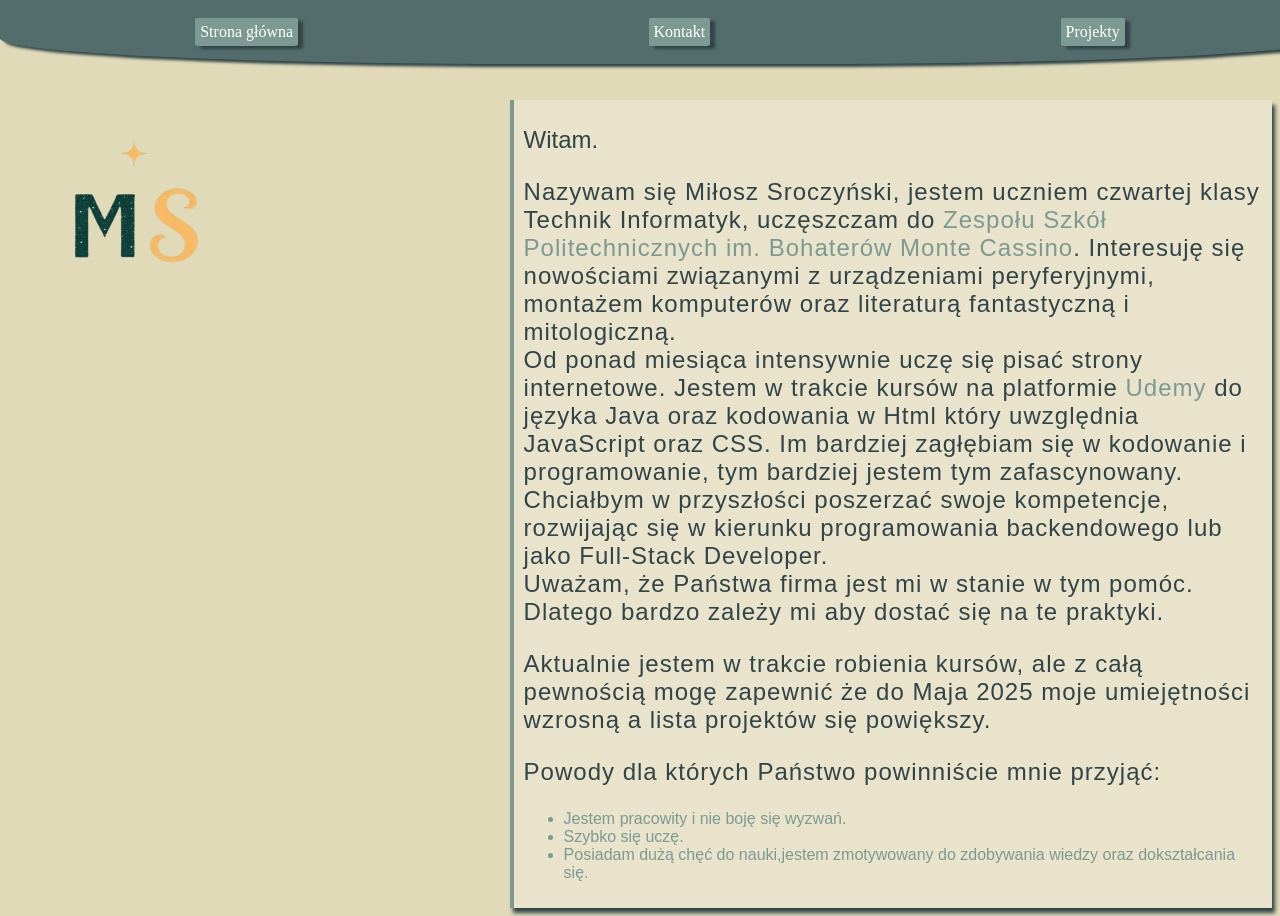
==== index.html @ 12050501 "Add files via upload" ====
<!DOCTYPE html>
<html lang="pl">
<head>
    <meta charset="UTF-8">
    <title>Projekty</title>
    <meta name="author" content="Miłosz Sroczyński 26.11.2024"/>
    <meta name="description" content="Witam, nazywam się Miłosz Sroczyński, a to jest moje CV."/>
    <link rel="icon" type="image/png" href="images/c760b769-28a0-4994-8ced-ac68c66941f7-removebg-preview.png" size="48x48"/>
    <meta name="viewport" content="width=device-width, initial-scale=1.0"/>
    <link rel="stylesheet"  href="css/style.css"/>

</head>
    <body>
        <div class="naglowek">
            <a id="linki" href="index.html">Strona główna</a>
            <a id="linki" href="/html/kontakt.html">Kontakt</a>
            <a id="linki" href="html/projekty.html">Projekty</a>
        </div>
        <div class="zdjecie"><img src="images/logo.png" alt="zdjecie" ></div>
        
        <div class="kontener">
                <div class="tekst"> 
                    <h1>Witam.</h1>
                    <p>Nazywam się Miłosz Sroczyński, jestem uczniem czwartej klasy Technik Informatyk, uczęszczam do <a target="_blank" href="https://zspwrzesnia.pl/">Zespołu Szkół Politechnicznych im. Bohaterów Monte Cassino</a>. Interesuję się nowościami związanymi z urządzeniami peryferyjnymi, montażem komputerów oraz literaturą fantastyczną i mitologiczną.<br/>Od ponad miesiąca intensywnie uczę się pisać strony internetowe. Jestem w trakcie kursów na platformie <a target="_blank" href="https://www.udemy.com/">Udemy</a> do języka Java oraz kodowania w Html który uwzględnia JavaScript oraz CSS.
                  
                    Im bardziej zagłębiam się w kodowanie i programowanie, tym bardziej jestem tym zafascynowany.<br/>Chciałbym w przyszłości poszerzać swoje kompetencje, rozwijając się w kierunku programowania backendowego lub jako Full-Stack Developer.
                    <br/>Uważam, że Państwa firma jest mi w stanie w tym pomóc.
                    Dlatego bardzo zależy mi aby dostać się na te praktyki.
                </p>
                <p>Aktualnie jestem w trakcie robienia kursów, ale z całą pewnością mogę zapewnić że do Maja 2025 moje umiejętności wzrosną a lista projektów się powiększy.</p>
                <p>Powody dla których Państwo powinniście mnie przyjąć:</p>
                <ul>
                    <li>Jestem pracowity i nie boję się wyzwań.</li>
                    <li>Szybko się uczę.</li>
                    <li>Posiadam dużą chęć do nauki,jestem zmotywowany do zdobywania wiedzy oraz dokształcania się.</li>
                </ul>
                
            </div>
        </div>



    </body>
</html>
---- css/style.css ----
body{
    background-color: #e0dab8;
}
p{
    color: #314448;
    font: normal normal 400 1.5em 'Segoe UI', Tahoma, Geneva, Verdana, sans-serif;
    letter-spacing: 1px;
}
h1{
    color: #314448;
    font: normal normal 500 1.5em 'Segoe UI', Tahoma, Geneva, Verdana, sans-serif;

}
a:link{
    color: #7c9a92;
    text-decoration: none;
}
a:visited{
    color: #7c9a92;
    text-decoration: none;
}
.naglowek{
    position: fixed;
    top: 0;
    left: 0;
    width: 100%;
    height: 4rem;
    padding-left: 20px;
    padding-right: 30px;
    background-color: #536d6c;
    box-shadow: 5px 3px 3px #314448;
    display: flex;
    justify-content: space-between;
    align-items: center;
    border-bottom-left-radius: 40%;
    border-bottom-right-radius: 40%;

}
#linki{
    text-align: center;
    margin: 0 auto;
    padding: 5px;
    display: inline-block;
    box-shadow: 5px 3px 3px #314448;
    color: white;
    background-color: #7c9a92;
    border-radius: 5%;
}
#linki:hover{
    background-color: #e0dab8;
    color: #314448;
    transition: all 0.2s ease-out;
    border-radius: 10%;
    box-shadow: 5px 3px 3px #6e6e6e98;
    
    
}
.kontener{
    width: 60%;
    position: relative;
    margin-top: -250px;
    display: flex;
    margin-left: auto;
    border-left: 4px solid #7c9a92;
    background-color: #e8e3ca;
    box-shadow: 3px 5px 4px #314448;
}
.tekst{
    box-sizing: border-box;
    padding: 10px;
    widows
}
img{
    height: 250px;
    width: 250px;
}
.zdjecie{
    top: -100px;
    height: 250px;
    width: 250px;
    margin: center;
    align-items: center;
    justify-content: space-between;
    margin-top: 100px;
 
}
li{
    color: #7c9a92;
    font: normal normal 400 1em 'Segoe UI', Tahoma, Geneva, Verdana, sans-serif;
}
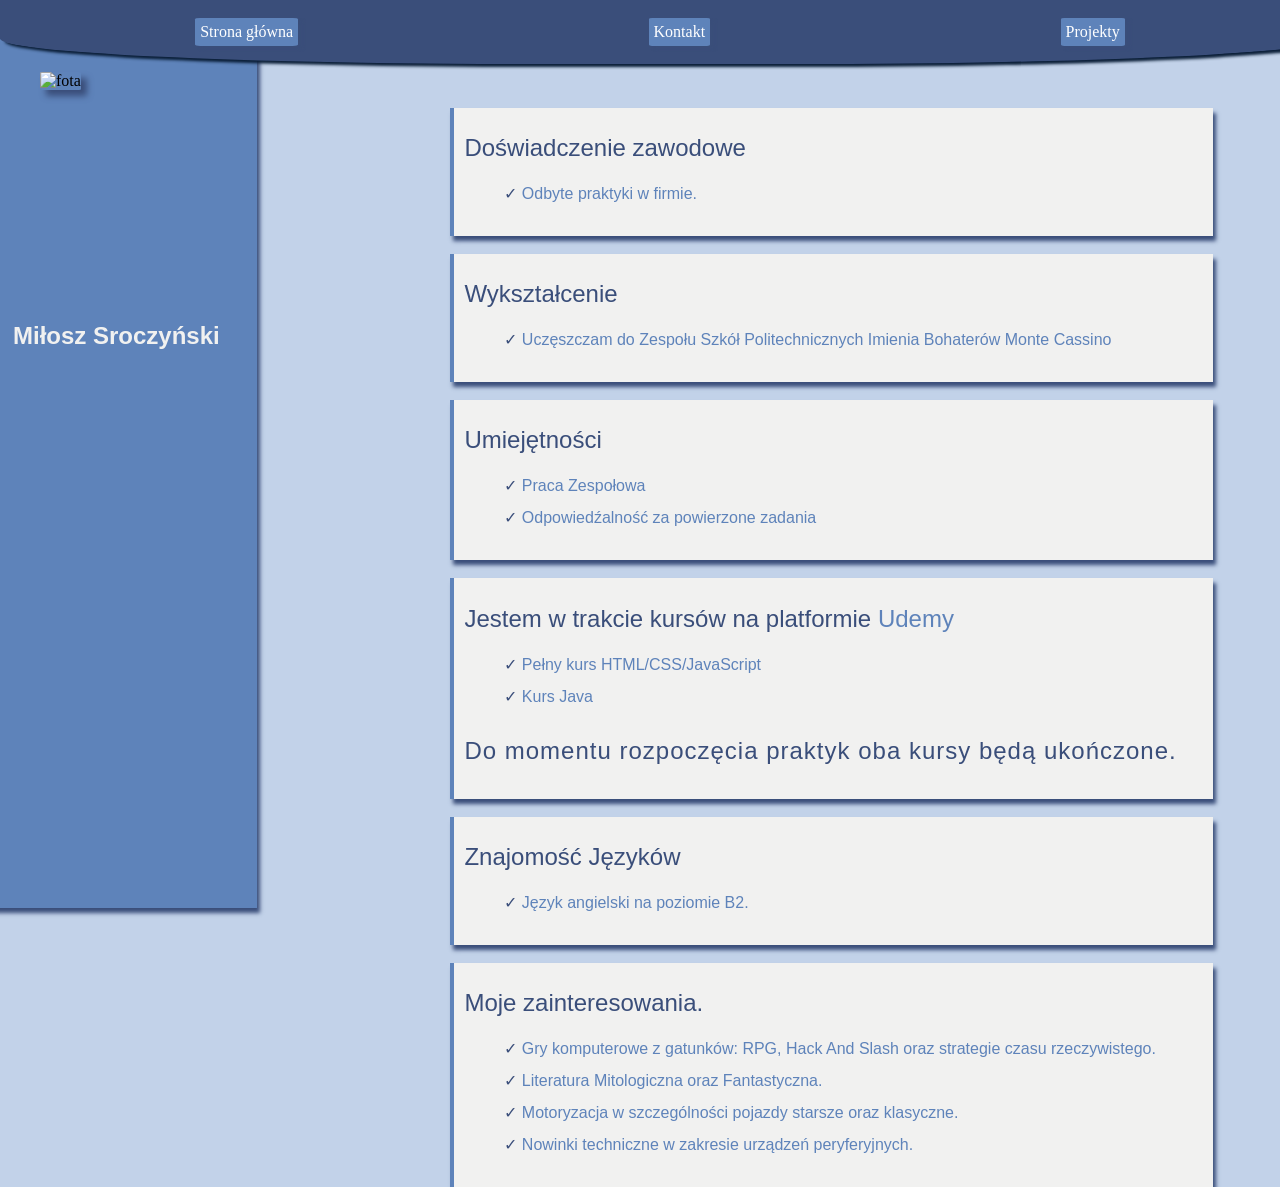
==== commit 7416539f: "Add files via upload" ====
--- a/index.html
+++ b/index.html
@@ -8,6 +8,7 @@
     <link rel="icon" type="image/png" href="images/c760b769-28a0-4994-8ced-ac68c66941f7-removebg-preview.png" size="48x48"/>
     <meta name="viewport" content="width=device-width, initial-scale=1.0"/>
     <link rel="stylesheet"  href="css/style.css"/>
+    <script src="script.js"></script>
 
 </head>
     <body>
@@ -16,27 +17,78 @@
             <a id="linki" href="/html/kontakt.html">Kontakt</a>
             <a id="linki" href="html/projekty.html">Projekty</a>
         </div>
-        <div class="zdjecie"><img src="images/logo.png" alt="zdjecie" ></div>
+        <div class="bok">
+            <img src="images/zdjecie.png" alt="fota" srcset="">
+            <div class="tekst2"><h2>Miłosz&nbspSroczyński</h2></div>
+
+
+        </div>
         
-        <div class="kontener">
+        
+           
+         <div class="kontener">
                 <div class="tekst"> 
-                    <h1>Witam.</h1>
-                    <p>Nazywam się Miłosz Sroczyński, jestem uczniem czwartej klasy Technik Informatyk, uczęszczam do <a target="_blank" href="https://zspwrzesnia.pl/">Zespołu Szkół Politechnicznych im. Bohaterów Monte Cassino</a>. Interesuję się nowościami związanymi z urządzeniami peryferyjnymi, montażem komputerów oraz literaturą fantastyczną i mitologiczną.<br/>Od ponad miesiąca intensywnie uczę się pisać strony internetowe. Jestem w trakcie kursów na platformie <a target="_blank" href="https://www.udemy.com/">Udemy</a> do języka Java oraz kodowania w Html który uwzględnia JavaScript oraz CSS.
-                  
-                    Im bardziej zagłębiam się w kodowanie i programowanie, tym bardziej jestem tym zafascynowany.<br/>Chciałbym w przyszłości poszerzać swoje kompetencje, rozwijając się w kierunku programowania backendowego lub jako Full-Stack Developer.
-                    <br/>Uważam, że Państwa firma jest mi w stanie w tym pomóc.
-                    Dlatego bardzo zależy mi aby dostać się na te praktyki.
-                </p>
-                <p>Aktualnie jestem w trakcie robienia kursów, ale z całą pewnością mogę zapewnić że do Maja 2025 moje umiejętności wzrosną a lista projektów się powiększy.</p>
-                <p>Powody dla których Państwo powinniście mnie przyjąć:</p>
+                    <h1>Doświadczenie zawodowe</h1>
                 <ul>
-                    <li>Jestem pracowity i nie boję się wyzwań.</li>
-                    <li>Szybko się uczę.</li>
-                    <li>Posiadam dużą chęć do nauki,jestem zmotywowany do zdobywania wiedzy oraz dokształcania się.</li>
+                    <li>Odbyte praktyki w firmie.</li>
                 </ul>
                 
             </div>
         </div>
+        <br/>
+        <div class="kontener">
+            <div class="tekst"> 
+                <h1>Wykształcenie</h1>
+            <ul>
+                <li>Uczęszczam do <a target="_blank" href="https://zspwrzesnia.pl/" alt="Strona ZSP">Zespołu Szkół Politechnicznych Imienia Bohaterów Monte Cassino</a></li>
+            </ul>
+            
+        </div>
+    </div>
+    <br/>
+    <div class="kontener">
+        <div class="tekst"> 
+            <h1>Umiejętności</h1>   
+        <ul>
+            <li>Praca Zespołowa</li>
+            <li>Odpowiedźalność za powierzone zadania</li>
+        </ul>
+        </div>
+    </div>
+    <br/>
+    <div class="kontener">
+        <div class="tekst"> 
+            <h1>Jestem w trakcie kursów na platformie <a target="_blank" href="https://www.udemy.com/" alt="Strona Udemy">Udemy</a></h1> 
+            <ul>
+                <li>Pełny kurs HTML/CSS/JavaScript</li>
+                <li>Kurs Java</li>
+            </ul>
+            <p>Do momentu rozpoczęcia praktyk oba kursy będą ukończone.</p>
+        </div>
+    </div>
+    <br/>
+    <div class="kontener">
+        <div class="tekst"> 
+            <h1>Znajomość Języków</h1>
+        <ul>
+            <li>Język angielski na poziomie B2.</li>
+        </ul>
+        </div>
+    </div>
+    <br/>
+    <div class="kontener">
+        <div class="tekst"> 
+            <h1>Moje zainteresowania.</h1>
+        <ul>
+            <li>Gry komputerowe z gatunków: RPG, Hack And Slash oraz strategie czasu rzeczywistego.</li>
+            <li>Literatura Mitologiczna oraz Fantastyczna.</li>
+            <li>Motoryzacja w szczególności pojazdy starsze oraz klasyczne.</li>
+            <li>Nowinki techniczne w zakresie urządzeń peryferyjnych.</li>
+        </ul>
+        </div>
+    </div>
+    <br/>
+
 
 
 
--- a/css/style.css
+++ b/css/style.css
@@ -1,90 +1,177 @@
-body{
-    background-color: #e0dab8;
+
+body {
+    background-color: #c2d2e9;
 }
-p{
-    color: #314448;
-    font: normal normal 400 1.5em 'Segoe UI', Tahoma, Geneva, Verdana, sans-serif;
+
+p {
+    color: #3a4e7a;
+    font: 400 1.5em 'Segoe UI', Tahoma, Geneva, Verdana, sans-serif;
     letter-spacing: 1px;
 }
-h1{
-    color: #314448;
-    font: normal normal 500 1.5em 'Segoe UI', Tahoma, Geneva, Verdana, sans-serif;
 
+h1 {
+    color: #3a4e7a;
+    font: 500 1.5em 'Segoe UI', Tahoma, Geneva, Verdana, sans-serif;
 }
-a:link{
-    color: #7c9a92;
+
+h2 {
+    color: #f1f1f0;
+    font: 700 1.5em 'Segoe UI', Tahoma, Geneva, Verdana, sans-serif;
+    position: relative;
+    top: 140px;
+    
+}
+
+
+a:link, a:visited {
+    color: #5e83ba;
     text-decoration: none;
 }
-a:visited{
-    color: #7c9a92;
-    text-decoration: none;
-}
-.naglowek{
+
+
+.naglowek {
     position: fixed;
     top: 0;
     left: 0;
     width: 100%;
     height: 4rem;
-    padding-left: 20px;
-    padding-right: 30px;
-    background-color: #536d6c;
-    box-shadow: 5px 3px 3px #314448;
+    padding: 0 30px 0 20px;
+    background-color: #3a4e7a;
+    box-shadow: 5px 3px 3px #091d36;
     display: flex;
     justify-content: space-between;
     align-items: center;
     border-bottom-left-radius: 40%;
     border-bottom-right-radius: 40%;
+    z-index: 100;
+}
 
-}
-#linki{
+
+#linki {
     text-align: center;
     margin: 0 auto;
     padding: 5px;
     display: inline-block;
-    box-shadow: 5px 3px 3px #314448;
+    background-color: #5e83ba;
     color: white;
-    background-color: #7c9a92;
+    border-radius: 5%;
+    box-shadow: 5px 3px 3px #3a4e7a;
+    transition: all 0.2s ease-out;
+}
+
+#linki:hover {
+    background-color: #c2d2e9;
+    color: #3a4e7a;
+    border-radius: 16%;
+    box-shadow: 5px 3px 3px #6e6e6e98;
+    padding: 10px;
+}
+
+/*
+.kontener {
+    width: 60%;
+    position: relative;
+    top: 100px;
+    margin-left: auto;
+    background-color: #e8e3ca;
+    border-left: 4px solid #5e83ba;
+    box-shadow: 3px 5px 4px #3a4e7a;
+    display: flex;
+    z-index: 1;
+}
+*/
+
+.bok {
+    height: 100%;
+    width: 2rem;
+    position: fixed;
+    left: -12px;
+    padding: 0 30px 0 203px;
+    background-color: #5e83ba;
+    border-left: 4px solid #5e83ba;
+    box-shadow: 3px 5px 4px #3a4e7a;
+    z-index: 70;
+    overflow: hidden;
+    
+}
+
+
+.tekst, .tekst2 {
+    box-sizing: border-box;
+    padding: 10px;
+    z-index: 1;
+}
+
+.tekst2 {
+    position: relative;
+    width: 4rem;
+    right: 12rem;
+    margin-top: 9rem;
+    display: inline-block;
+}
+
+img {
+
+    position: absolute;
+    top: 4rem;
+    left: 3rem;
+    margin: auto;
+    justify-content: center;
+    align-items: center;
+    box-shadow: #3a4e7a 6px 6px 6px;
     border-radius: 5%;
 }
-#linki:hover{
-    background-color: #e0dab8;
-    color: #314448;
-    transition: all 0.2s ease-out;
-    border-radius: 10%;
-    box-shadow: 5px 3px 3px #6e6e6e98;
-    
-    
+
+
+li {
+    content: "2714";
+    color: #5e83ba;
+    font: 400 1em 'Segoe UI', Tahoma, Geneva, Verdana, sans-serif;
+    list-style-type: none;
+    line-height: 2rem;
 }
-.kontener{
+ul li::before{
+    content:"\2713\00A0";
+    color: #3a4e7a;
+}
+
+
+/* 
+.bok {
+    background-color: #5e83ba;
+    width: 10px;
+    height: 100%;
+    padding-left: -10px;
+    margin-top: 10px;
+    position: fixed;
+    left: 0;
+    display: flex;
+    padding-left: 203px;
+    padding-right: 30px;
+    box-shadow: 5px 3px 3px #3a4e7a;
+    z-index: 70;
+    border: 4px solid black;
+    box-sizing: border-box;
+}
+*/
+.kontener {
     width: 60%;
     position: relative;
-    margin-top: -250px;
+    top: 100px;
     display: flex;
-    margin-left: auto;
-    border-left: 4px solid #7c9a92;
-    background-color: #e8e3ca;
-    box-shadow: 3px 5px 4px #314448;
+    margin-left: 35%;
+    border-left: 4px solid #5e83ba;
+    background-color: #f1f1f0;
+    box-shadow: 3px 5px 4px #3a4e7a;
+    z-index: 1;
+
+    /* Dodane dla animacji */
+    opacity: 0; /* Ukrycie początkowe */
+    transform: translateY(50px); /* Przesunięcie początkowe */
+    transition: opacity 0.2s ease, transform 0.6s ease;
 }
-.tekst{
-    box-sizing: border-box;
-    padding: 10px;
-    widows
+
+.kontener.visible {
+    opacity: 1; /* Widoczność po pojawieniu się */
+    transform: translateY(0); /* Powrót do pierwotnej pozycji */
 }
-img{
-    height: 250px;
-    width: 250px;
-}
-.zdjecie{
-    top: -100px;
-    height: 250px;
-    width: 250px;
-    margin: center;
-    align-items: center;
-    justify-content: space-between;
-    margin-top: 100px;
- 
-}
-li{
-    color: #7c9a92;
-    font: normal normal 400 1em 'Segoe UI', Tahoma, Geneva, Verdana, sans-serif;
-}
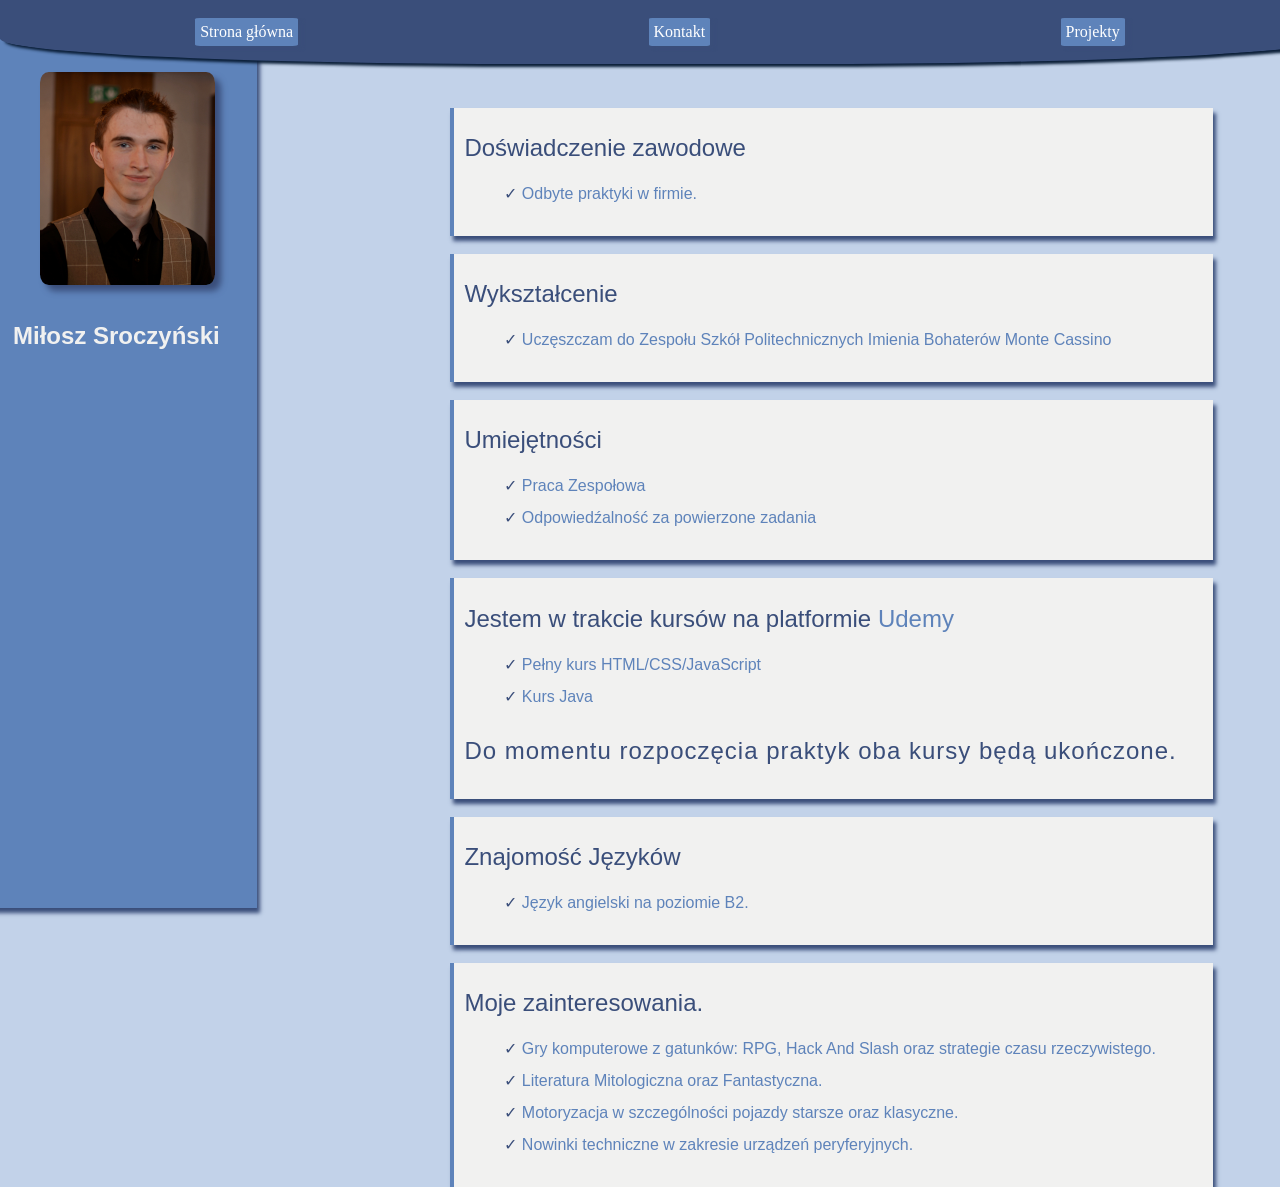
==== commit a63e22b7: "Update index.html" ====
--- a/index.html
+++ b/index.html
@@ -18,7 +18,7 @@
             <a id="linki" href="html/projekty.html">Projekty</a>
         </div>
         <div class="bok">
-            <img src="images/zdjecie.png" alt="fota" srcset="">
+            <img src="images/Zdjecie.png" alt="Zdjęcie" srcset="">
             <div class="tekst2"><h2>Miłosz&nbspSroczyński</h2></div>
 
 
@@ -93,4 +93,4 @@
 
 
     </body>
-</html>+</html>
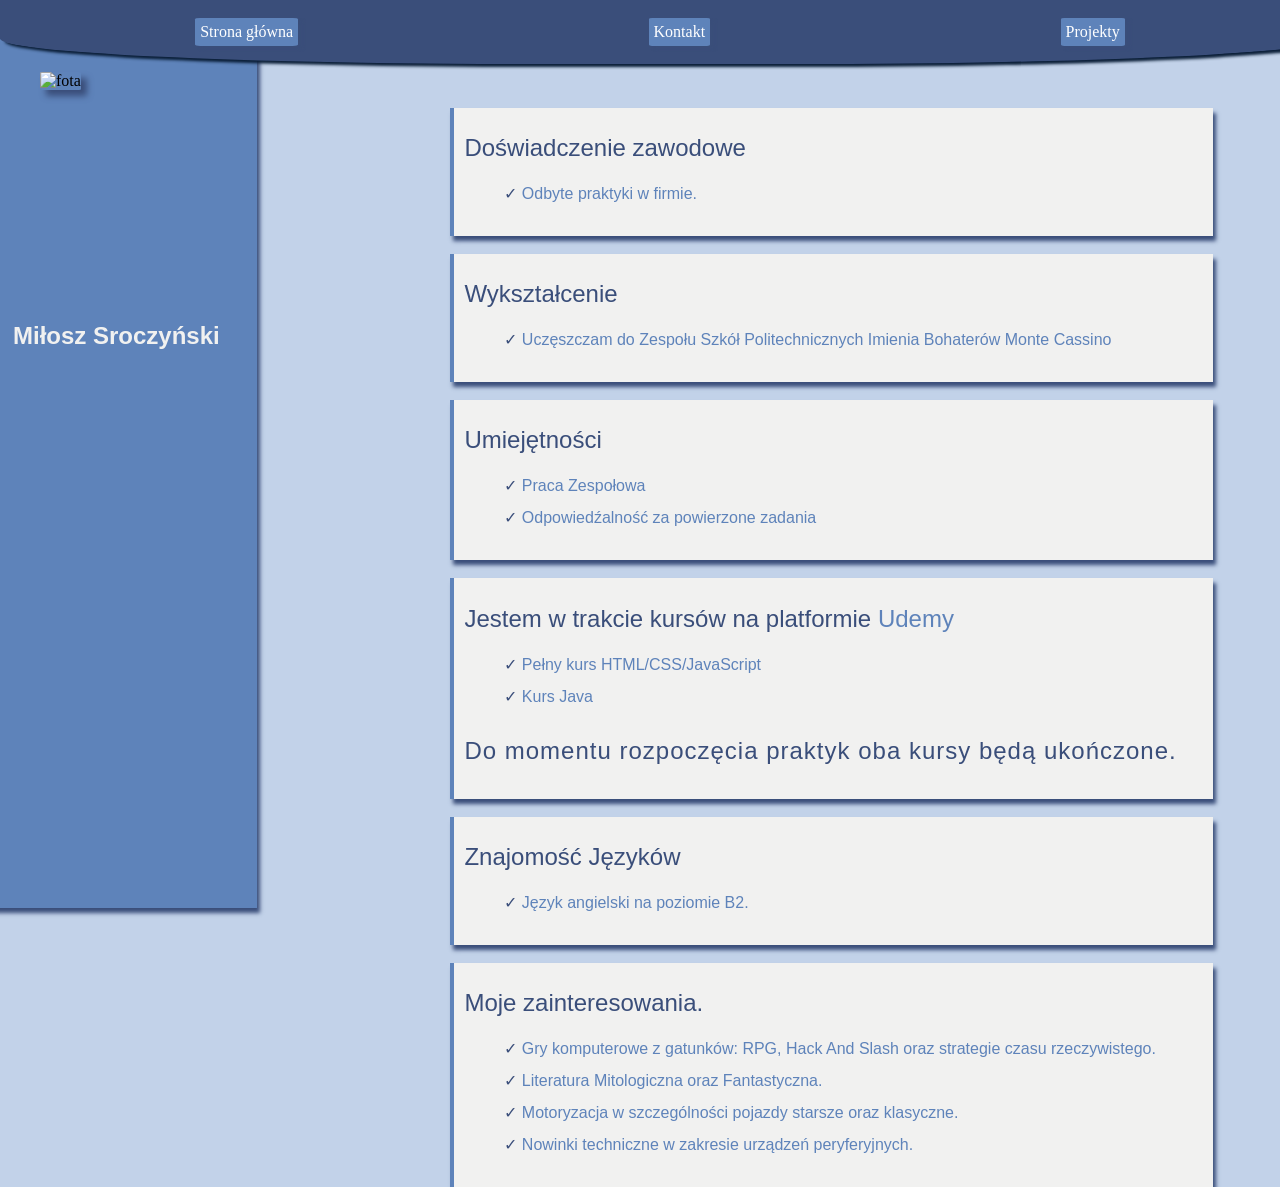
==== commit d1b45cd3: "Add files via upload" ====
--- a/index.html
+++ b/index.html
@@ -2,7 +2,7 @@
 <html lang="pl">
 <head>
     <meta charset="UTF-8">
-    <title>Projekty</title>
+    <title>Strona główna</title>
     <meta name="author" content="Miłosz Sroczyński 26.11.2024"/>
     <meta name="description" content="Witam, nazywam się Miłosz Sroczyński, a to jest moje CV."/>
     <link rel="icon" type="image/png" href="images/c760b769-28a0-4994-8ced-ac68c66941f7-removebg-preview.png" size="48x48"/>
@@ -18,7 +18,7 @@
             <a id="linki" href="html/projekty.html">Projekty</a>
         </div>
         <div class="bok">
-            <img src="images/Zdjecie.png" alt="Zdjęcie" srcset="">
+            <img src="images/zdjecie.png" alt="fota" srcset="">
             <div class="tekst2"><h2>Miłosz&nbspSroczyński</h2></div>
 
 
@@ -93,4 +93,4 @@
 
 
     </body>
-</html>
+</html>
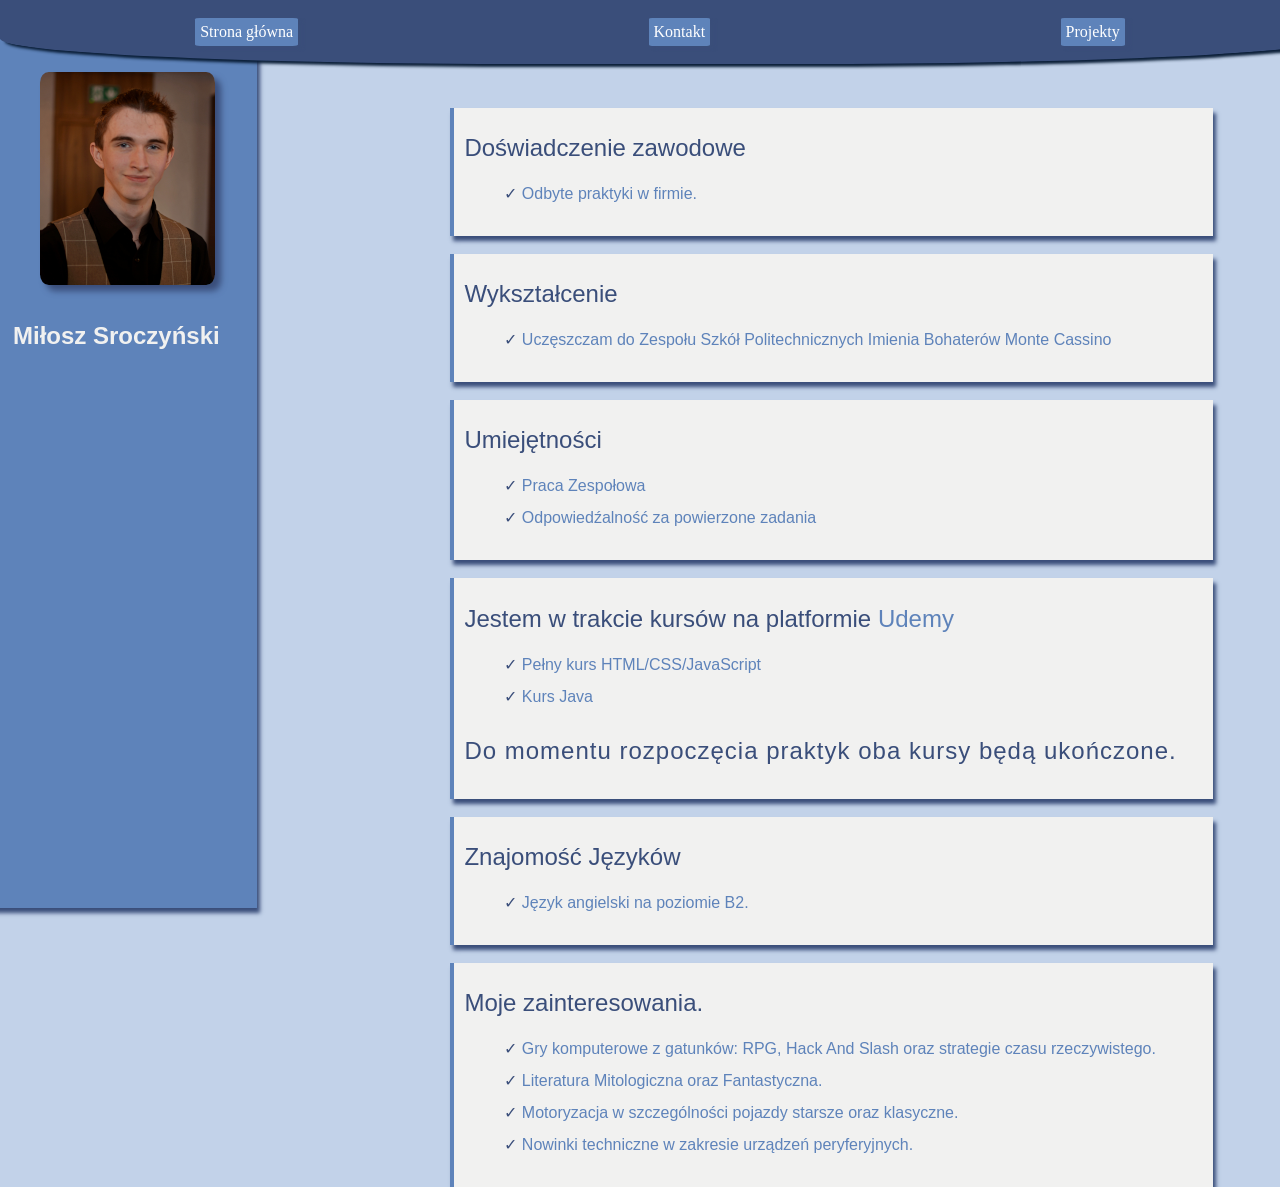
==== commit b7a279f2: "Update index.html" ====
--- a/index.html
+++ b/index.html
@@ -18,7 +18,7 @@
             <a id="linki" href="html/projekty.html">Projekty</a>
         </div>
         <div class="bok">
-            <img src="images/zdjecie.png" alt="fota" srcset="">
+            <img src="images/Zdjecie.png" alt="fota" srcset="">
             <div class="tekst2"><h2>Miłosz&nbspSroczyński</h2></div>
 
 
@@ -93,4 +93,4 @@
 
 
     </body>
-</html>+</html>
